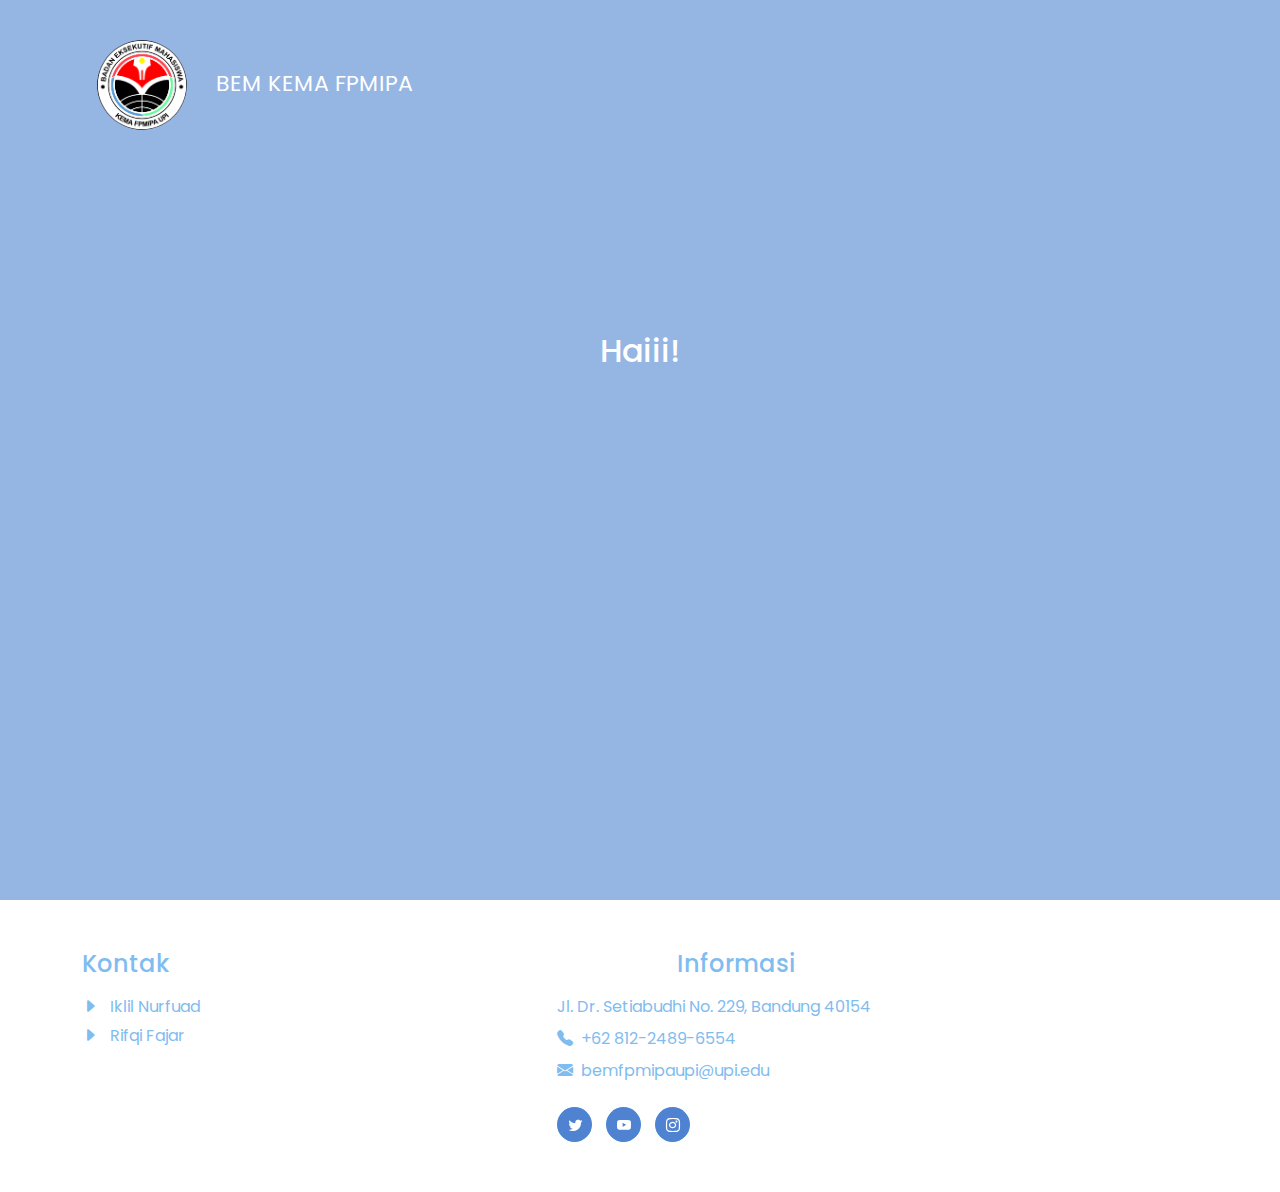
==== bidang.html @ 7178bd64 "Add files via upload" ====
<!doctype html>
<html lang="en">
    <head>
        <meta charset="utf-8">
        <meta name="viewport" content="width=device-width, initial-scale=1">

        <meta name="description" content="">
        <meta name="author" content="">

        <title>Pengumuman Kelulusan BEM Kema FPMIPA</title>

        <!-- CSS FILES -->        
        <link rel="preconnect" href="https://fonts.googleapis.com">
        <link rel="preconnect" href="https://fonts.gstatic.com" crossorigin>
        <link href="https://fonts.googleapis.com/css2?family=Poppins:ital,wght@0,400;0,500;0,700;1,400&display=swap" rel="stylesheet">
        <link href="assets/css/bootstrap.min.css" rel="stylesheet">
        <link href="assets/css/bootstrap-icons.css" rel="stylesheet">
        <link href="assets/css/style.css" rel="stylesheet">
        <link rel="icon" href="images/logo-kema.png" type="image/x-icon">

    </head>
    
    <body>

        <nav class="navbar navbar-expand-lg">
            <div class="container">
                <a class="navbar-brand" href="index.html">
                    <img src="images/logo-kema.png" class="logo img-fluid" alt="">

                    <span class="ms-2">BEM KEMA FPMIPA</span>
                </a>

                <button class="navbar-toggler" type="button" data-bs-toggle="collapse" data-bs-target="#navbarNav" aria-controls="navbarNav" aria-expanded="false" aria-label="Toggle navigation">
                    <span class="navbar-toggler-icon"></span>
                </button>
            </div>
        </nav>

        <main>

            <section class="hero-section hero-section-full-height d-flex justify-content-center align-items-center">
                <div id="status-overlay" class="section-overlay"></div>

                <div class="container">
                    <div class="row">

                        <div class="col-lg-7 col-12 text-center mx-auto">
                            <h3 class="cd-headline rotate-1 text-white mb-4 pb-2">
                                <span id="greetings">Haiii!</span>
                            </h3>
                            <img src="" class="img-fluid" style="height: 280px;" id="profile-pic">
                        </div>
                        <div class="col-lg-9 col-12 text-center mx-auto">
                            <h2 class="cd-headline rotate-1 text-white mb-4 pb-2">
                                <span id="nama-ann"></span><br>
                                <span id="nim-ann"></span> <br>
                                <span id="bidang-ann"></span>
                            </h2>

                        </div>
                    </div>
                </div>
            </section>

        </main>


        <footer class="site-footer ">
            <div class="container">
                <div class="row">

                    <div class="col-lg-5 col-12 mb-4 mb-lg-0">
                        <h5 class="site-footer-title mb-3 ">Kontak</h5>

                        <ul class="footer-menu">
                            <li class="footer-menu-item">
                                <a href="https://wa.me/6281224896554" class="footer-menu-link">
                                    <i class="bi bi-caret-right-fill footer-menu-link-icon me-2"></i>
                                    Iklil Nurfuad
                                </a>
                            </li>

                            <li class="footer-menu-item">
                                <a href="https://wa.me/6285157963379" class="footer-menu-link">
                                    <i class="bi bi-caret-right-fill footer-menu-link-icon me-2"></i>
                                    Rifqi Fajar
                                </a>
                            </li>
                        </ul>
                    </div>

                    <div class="col-lg-4 col-md-6 col-12 mb-4 mb-lg-0 mb-md-0">
                        <h5 class="site-footer-title mb-3 text-center">Informasi</h5>

                        <p class="text-white d-flex mt-3 mb-2">
                            <a href="#" class="site-footer-link">
                                Jl. Dr. Setiabudhi No. 229, Bandung 40154
                            </a>
                        </p>

                        <p class="text-white d-flex mb-2">
                            <i class="bi-telephone-fill me-2" style="color: #7fbcf0;"></i>

                            <a href="tel: 110-220-9800" class="site-footer-link">
                                +62 812-2489-6554
                            </a>
                        </p>

                        <p class="text-white d-flex">
                            <i class="bi-envelope-fill me-2 " style="color: #7fbcf0;"></i>

                            <a href="mailto:bemfpmipaupi@upi.edu" class="site-footer-link">
                                bemfpmipaupi@upi.edu
                            </a>
                        </p>

                        <ul class="social-icon mt-4">
                            <li class="social-icon-item">
                                <a href="https://x.com/Bemfpmipaupi" class="social-icon-link button button--skoll">
                                    <span></span>
                                    <span class="bi-twitter"></span>
                                </a>
                            </li>

                            <li class="social-icon-item">
                                <a href="https://www.youtube.com/@bemfpmipaupi3675" class="social-icon-link button button--skoll">
                                    <span></span>
                                    <span class="bi-youtube"></span>
                                </a>
                            </li>

                            <li class="social-icon-item">
                                <a href="https://www.instagram.com/bemfpmipa/" class="social-icon-link button button--skoll">
                                    <span></span>
                                    <span class="bi-instagram"></span>
                                </a>
                            </li>
                        </ul>
                    </div>
                </div>
            </div>
        </footer>

        <!-- JAVASCRIPT FILES -->
        <script src="assets/js/jquery.min.js"></script>
        <script src="assets/js/bootstrap.min.js"></script>
        <script src="assets/js/jquery.backstretch.min.js"></script>
        <script src="assets/js/counter.js"></script>
        <script src="assets/js/countdown.js"></script>
        <script src="assets/js/init.js"></script>
        <script src="assets/js/modernizr.js"></script>
        <script src="assets/js/animated-headline.js"></script>
        <script src="assets/js/custom.js"></script>
        <script src="assets/js/announcement.js"></script>

    </body>
</html>
---- assets/css/style.css ----
/*

Tooplate 2132 Clean Work

https://www.tooplate.com/view/2132-clean-work

*/



/*---------------------------------------
  CUSTOM PROPERTIES ( VARIABLES )             
-----------------------------------------*/
:root {
  --white-color:                  #ffffff;
  --primary-color:                #7cb8eb;
  --secondary-color:              #4f83d1;
  --section-bg-color:             #f0f8ff;
  --custom-btn-bg-color:          #4f83d1;
  --custom-btn-bg-hover-color:    #7cb8eb;
  --dark-color:                   #000000;
  --p-color:                      #717275;
  --border-color:                 #e9eaeb;
  --link-hover-color:             #4f83d1;

  --body-font-family:             'Poppins', sans-serif;

  --h1-font-size:                 52px;
  --h2-font-size:                 46px;
  --h3-font-size:                 32px;
  --h4-font-size:                 28px;
  --h5-font-size:                 24px;
  --h6-font-size:                 22px;
  --p-font-size:                  16px;
  --btn-font-size:                18px;
  --copyright-font-size:          14px;

  --border-radius-large:          100px;
  --border-radius-medium:         20px;
  --border-radius-small:          10px;

  --font-weight-normal:           400;
  --font-weight-medium:           500;
  --font-weight-bold:             700;
}

body {
  background-color: var(--white-color);
  font-family: var(--body-font-family); 
}


/*---------------------------------------
  TYPOGRAPHY               
-----------------------------------------*/

h2,
h3,
h4,
h5,
h6 {
  color: var(--dark-color);
}

h1,
h2,
h3,
h4,
h5,
h6 {
  font-weight: var(--font-weight-medium);
}

h1 {
  font-size: var(--h1-font-size);
  font-weight: var(--font-weight-bold);
}

h2 {
  font-size: var(--h2-font-size);
  font-weight: var(--font-weight-bold);
}

h3 {
  font-size: var(--h3-font-size);
}

h4 {
  font-size: var(--h4-font-size);
}

h5 {
  font-size: var(--h5-font-size);
}

h6 {
  font-size: var(--h6-font-size);
}

p {
  color: var(--p-color);
  font-size: var(--p-font-size);
  font-weight: var(--font-weight-normal);
}

ul li {
  color: var(--p-color);
  font-size: var(--p-font-size);
  font-weight: var(--font-weight-normal);
}

a, 
button {
  touch-action: manipulation;
  transition: all 0.3s;
}

a {
  display: inline-block;
  color: var(--primary-color);
  text-decoration: none;
}

a:hover {
  color: var(--link-hover-color);
}

b,
strong {
  font-weight: var(--font-weight-bold);
}

.page-404-title {
  color: var(--secondary-color);
  font-size: 10rem;
}

.search-container {
  display: flex;
  justify-content: center;
  align-items: center;
  height: 100px; /* Sesuaikan dengan tinggi yang Anda inginkan */
}

.search-container form {
  display: flex;
  align-items: center;
}

.search-container input[type=text] {
  padding: 10px;
  margin: 0;
  width: 400px; /* Sesuaikan dengan lebar yang Anda inginkan */
  border-radius: 20px;
  text-align: center;
}

.search-container button {
  padding: 10px;
  margin: 0 10px;
}
/*---------------------------------------
  SECTION               
-----------------------------------------*/
.section-padding {
  padding-top: 100px;
  padding-bottom: 100px;
}

.section-bg {
  background-color: var(--section-bg-color);
}

.section-overlay {
  background-color: var(--secondary-color);
  position: absolute;
  top: 0;
  left: 0;
  pointer-events: none;
  width: 100%;
  height: 100%;
  opacity: 0.6;
}
.accepted-overlay {
  background-color: #508D4E;
  position: absolute;
  top: 0;
  left: 0;
  pointer-events: none;
  width: 100%;
  height: 100%;
  opacity: 0.6;
}

.rejected-overlay {
  background-color: #ec858e;
  position: absolute;
  top: 0;
  left: 0;
  pointer-events: none;
  width: 100%;
  height: 100%;
  opacity: 0.6;
}

.testimonial-section .section-overlay {
  opacity: 0.85;
}

.section-overlay + .container {
  position: relative;
}


/*---------------------------------------
  ANIMATED HEADLINE               
-----------------------------------------*/
.cd-words-wrapper {
  display: inline-block;
  position: relative;
  text-align: left;
}

.cd-words-wrapper b {
  color: #B2FBA5;
  display: inline-block;
  position: absolute;
  white-space: nowrap;
  left: 0;
  top: 0;
}

.diterima {
  color: #06D001;
}
.ditolak {
  color: #FF0000;
}

.cd-words-wrapper b.is-visible {
  position: relative;
}

.no-js .cd-words-wrapper b {
  opacity: 0;
}

.no-js .cd-words-wrapper b.is-visible {
  opacity: 1;
}

.cd-headline.rotate-1 .cd-words-wrapper {
  -webkit-perspective: 300px;
  -moz-perspective: 300px;
  perspective: 300px;
}

.cd-headline.rotate-1 b {
  opacity: 0;
  -webkit-transform-origin: 50% 100%;
  -moz-transform-origin: 50% 100%;
  -ms-transform-origin: 50% 100%;
  -o-transform-origin: 50% 100%;
  transform-origin: 50% 100%;
  -webkit-transform: rotateX(180deg);
  -moz-transform: rotateX(180deg);
  -ms-transform: rotateX(180deg);
  -o-transform: rotateX(180deg);
  transform: rotateX(180deg);
}

.cd-headline.rotate-1 b.is-visible {
  opacity: 1;
  -webkit-transform: rotateX(0deg);
  -moz-transform: rotateX(0deg);
  -ms-transform: rotateX(0deg);
  -o-transform: rotateX(0deg);
  transform: rotateX(0deg);
  -webkit-animation: cd-rotate-1-in 1.2s;
  -moz-animation: cd-rotate-1-in 1.2s;
  animation: cd-rotate-1-in 1.2s;
}

.cd-headline.rotate-1 b.is-hidden {
  -webkit-transform: rotateX(180deg);
  -moz-transform: rotateX(180deg);
  -ms-transform: rotateX(180deg);
  -o-transform: rotateX(180deg);
  transform: rotateX(180deg);
  -webkit-animation: cd-rotate-1-out 1.2s;
  -moz-animation: cd-rotate-1-out 1.2s;
  animation: cd-rotate-1-out 1.2s;
}

@-webkit-keyframes cd-rotate-1-in {
  0% {
    -webkit-transform: rotateX(180deg);
    opacity: 0;
  }
  35% {
    -webkit-transform: rotateX(120deg);
    opacity: 0;
  }
  65% {
    opacity: 0;
  }
  100% {
    -webkit-transform: rotateX(360deg);
    opacity: 1;
  }
}

@-moz-keyframes cd-rotate-1-in {
  0% {
    -moz-transform: rotateX(180deg);
    opacity: 0;
  }
  35% {
    -moz-transform: rotateX(120deg);
    opacity: 0;
  }
  65% {
    opacity: 0;
  }
  100% {
    -moz-transform: rotateX(360deg);
    opacity: 1;
  }
}

@keyframes cd-rotate-1-in {
  0% {
    -webkit-transform: rotateX(180deg);
    -moz-transform: rotateX(180deg);
    -ms-transform: rotateX(180deg);
    -o-transform: rotateX(180deg);
    transform: rotateX(180deg);
    opacity: 0;
  }
  35% {
    -webkit-transform: rotateX(120deg);
    -moz-transform: rotateX(120deg);
    -ms-transform: rotateX(120deg);
    -o-transform: rotateX(120deg);
    transform: rotateX(120deg);
    opacity: 0;
  }
  65% {
    opacity: 0;
  }
  100% {
    -webkit-transform: rotateX(360deg);
    -moz-transform: rotateX(360deg);
    -ms-transform: rotateX(360deg);
    -o-transform: rotateX(360deg);
    transform: rotateX(360deg);
    opacity: 1;
  }
}

@-webkit-keyframes cd-rotate-1-out {
  0% {
    -webkit-transform: rotateX(0deg);
    opacity: 1;
  }
  35% {
    -webkit-transform: rotateX(-40deg);
    opacity: 1;
  }
  65% {
    opacity: 0;
  }
  100% {
    -webkit-transform: rotateX(180deg);
    opacity: 0;
  }
}

@-moz-keyframes cd-rotate-1-out {
  0% {
    -moz-transform: rotateX(0deg);
    opacity: 1;
  }
  35% {
    -moz-transform: rotateX(-40deg);
    opacity: 1;
  }
  65% {
    opacity: 0;
  }
  100% {
    -moz-transform: rotateX(180deg);
    opacity: 0;
  }
}

@keyframes cd-rotate-1-out {
  0% {
    -webkit-transform: rotateX(0deg);
    -moz-transform: rotateX(0deg);
    -ms-transform: rotateX(0deg);
    -o-transform: rotateX(0deg);
    transform: rotateX(0deg);
    opacity: 1;
  }
  35% {
    -webkit-transform: rotateX(-40deg);
    -moz-transform: rotateX(-40deg);
    -ms-transform: rotateX(-40deg);
    -o-transform: rotateX(-40deg);
    transform: rotateX(-40deg);
    opacity: 1;
  }
  65% {
    opacity: 0;
  }
  100% {
    -webkit-transform: rotateX(180deg);
    -moz-transform: rotateX(180deg);
    -ms-transform: rotateX(180deg);
    -o-transform: rotateX(180deg);
    transform: rotateX(180deg);
    opacity: 0;
  }
}


/*---------------------------------------
  CUSTOM LINK               
-----------------------------------------*/
.link {
  cursor: pointer;
  position: relative;
  white-space: nowrap;
}

.link::before,
.link::after {
  position: absolute;
  width: 100%;
  height: 1px;
  background: currentColor;
  top: 100%;
  left: 0;
  pointer-events: none;
}

.link::before {
  content: '';
}

.link--herse::before {
  display: none;
}

.link__graphic {
  position: absolute;
  top: 0;
  left: 0;
  pointer-events: none;
  fill: none;
  stroke: var(--dark-color);
  stroke-width: 1px;
}

.link__graphic--stroke path {
  stroke-dasharray: 1;
  stroke-dashoffset: 1;
}

.link:hover .link__graphic--stroke path {
  stroke-dashoffset: 0;
}

.link__graphic--arc {
  top: 73%;
  left: -23%;
}

.link__graphic--arc path {
  transition: stroke-dashoffset 0.4s cubic-bezier(0.7, 0, 0.3, 1);
}

.link:hover .link__graphic--arc path {
  transition-timing-function: cubic-bezier(0.8, 1, 0.7, 1);
  transition-duration: 0.3s;
}

.button {
  display: inline-block;
  position: relative;
}

.button::before,
.button::after {
  position: absolute;
  top: 0;
  left: 0;
  width: 100%;
  height: 100%;
}

.button--atlas > span {
  display: inline-block;
}

.button--atlas:hover > span {
  opacity: 0;
}

.marquee {
  position: absolute;
  top: 0;
  left: 0;
  width: 100%;
  overflow: hidden;
  pointer-events: none;
}

.marquee__inner {
  width: fit-content;
  display: flex;
  position: relative;
  --offset: 1rem;
  --move-initial: calc(-25% + var(--offset));
  --move-final: calc(-50% + var(--offset));
  transform: translate3d(var(--move-initial), 0, 0);
  animation: marquee 1s linear infinite;
  animation-play-state: paused;
  opacity: 0;
}

.button--atlas:hover .marquee__inner {
  animation-play-state: running;
  opacity: 1;
  transition-duration: 0.4s;
}

.marquee span {
  text-align: center;
  white-space: nowrap;
  font-style: italic;
  padding: 15px;
}

@keyframes marquee {
  0% {
    transform: translate3d(var(--move-initial), 0, 0);
  }

  100% {
    transform: translate3d(var(--move-final), 0, 0);
  }
}

.button--pan {
  overflow: hidden;
}

.button--pan span {
  position: relative;
}

.button--pan::before {
  content: '';
  transition: transform 0.3s cubic-bezier(0.7, 0, 0.2, 1);
}

.button--pan:hover::before {
  background: transparent;
  transform: translate3d(0,-100%,0);
}


/*---------------------------------------
  CUSTOM BLOCK               
-----------------------------------------*/
.custom-block-wrap {
  position: relative;
}

.custom-block-wrap .custom-block {
  position: absolute;
  bottom: 0;
  right: 0;
}

.custom-block {
  background-color: var(--primary-color);
  border-radius: var(--border-radius-small);
  padding: 35px;
}

.custom-block .custom-icon,
.custom-block a {
  color: var(--white-color);
}


/*---------------------------------------
  CUSTOM ICON COLOR               
-----------------------------------------*/
.custom-icon {
  color: var(--secondary-color);
}

.bi-star-fill {
  color: var(--custom-btn-bg-color);
}


/*---------------------------------------
  AVATAR IMAGE - TESTIMONIAL               
-----------------------------------------*/
.avatar-image {
  border-radius: var(--border-radius-large);
  width: 60px;
  height: 60px;
  object-fit: cover;
}


/*---------------------------------------
  CUSTOM BUTTON               
-----------------------------------------*/
.custom-btn {
  background: var(--custom-btn-bg-color);
  border: 2px solid transparent;
  border-radius: var(--border-radius-large);
  color: var(--white-color);
  font-size: var(--btn-font-size);
  font-weight: var(--font-weight-normal);
  line-height: normal;
  transition: all 0.3s;
  padding: 15px 25px;
}

.navbar-expand-lg .navbar-nav .nav-link.custom-btn {
  margin-top: 8px;
  margin-right: 0;
  padding: 12px 25px;
}

.custom-btn:hover {
  background: var(--custom-btn-bg-hover-color);
  color: var(--white-color);
}

.custom-border-btn {
  background: transparent;
  border: 2px solid var(--custom-btn-bg-color);
  color: var(--custom-btn-bg-color);
}

.navbar-expand-lg .navbar-nav .nav-link.custom-btn:hover,
.custom-border-btn:hover {
  background: var(--custom-btn-bg-hover-color);
  border-color: transparent;
  color: var(--white-color);
}

.custom-btn-bg-white {
  border-color: var(--white-color);
  color: var(--white-color);
}


/*---------------------------------------
  NAVIGATION              
-----------------------------------------*/
.navbar {
  background: transparent;
  position: absolute;
  right: 0;
  left: 0;
  z-index: 9;
  padding-top: 20px;
  padding-bottom: 20px;
}

.navbar-brand,
.navbar-brand:hover {
  color: var(--white-color);
  font-size: var(--h6-font-size);
  font-weight: var(--font-weight-light);
}

.logo {
  border-radius: var(--border-radius-large);
  width: 120px;
  height: 120px;
  padding: 15px;
}

.navbar-expand-lg .navbar-nav .nav-link {
  margin: 20px;
  padding: 0;
}

.navbar-nav .nav-link {
  display: inline-block;
  color: var(--white-color);
  font-size: var(--p-font-size);
  font-weight: var(--font-weight-medium);
  position: relative;
  padding-top: 15px;
  padding-bottom: 15px;
}

.navbar-nav .nav-link.active, 
.navbar-nav .nav-link:hover {
  background: transparent;
  color: var(--primary-color);
}

.dropdown-menu {
  background: var(--white-color);
  box-shadow: 0 1rem 3rem rgba(0,0,0,.175);
  border: 0;
  display: inherit;
  opacity: 0;
  min-width: 9rem;
  margin-top: 20px;
  padding: 13px 0 10px 0;
  transition: all 0.3s;
  pointer-events: none;
}

.dropdown-menu::before {
  content: "";
  width: 0;
  height: 0;
  border-left: 20px solid transparent;
  border-right: 20px solid transparent;
  border-bottom: 15px solid var(--white-color);
  position: absolute;
  top: -10px;
  left: 10px;
}

.dropdown-item {
  display: inline-block;
  color: var(--p-bg-color);
  font-size: var(--menu-font-size);
  font-weight: var(--font-weight-medium);
  position: relative;
  padding-top: 0;
  padding-bottom: 7px;
}

.dropdown-item.active, 
.dropdown-item:active,
.dropdown-item:focus, 
.dropdown-item:hover {
  background: transparent;
  color: var(--primary-color);
}

.dropdown-toggle::after {
  content: "\f282";
  display: inline-block;
  font-family: bootstrap-icons !important;
  font-size: var(--copyright-font-size);
  font-style: normal;
  font-weight: normal !important;
  font-variant: normal;
  text-transform: none;
  line-height: 1;
  vertical-align: -.125em;
  -webkit-font-smoothing: antialiased;
  -moz-osx-font-smoothing: grayscale;
  position: relative;
  left: 2px;
  border: 0;
}

@media screen and (min-width: 992px) {
  .dropdown:hover .dropdown-menu {
    opacity: 1;
    margin-top: 0;
    pointer-events: auto;
  }
}

.navbar-toggler {
  border: 0;
  padding: 0;
  cursor: pointer;
  margin: 0;
  width: 30px;
  height: 35px;
  outline: none;
}

.navbar-toggler:focus {
  outline: none;
  box-shadow: none;
}

.navbar-toggler[aria-expanded="true"] .navbar-toggler-icon {
  background: transparent;
}

.navbar-toggler[aria-expanded="true"] .navbar-toggler-icon:before,
.navbar-toggler[aria-expanded="true"] .navbar-toggler-icon:after {
  transition: top 300ms 50ms ease, -webkit-transform 300ms 350ms ease;
  transition: top 300ms 50ms ease, transform 300ms 350ms ease;
  transition: top 300ms 50ms ease, transform 300ms 350ms ease, -webkit-transform 300ms 350ms ease;
  top: 0;
}

.navbar-toggler[aria-expanded="true"] .navbar-toggler-icon:before {
  transform: rotate(45deg);
}

.navbar-toggler[aria-expanded="true"] .navbar-toggler-icon:after {
  transform: rotate(-45deg);
}

.navbar-toggler .navbar-toggler-icon {
  background: var(--dark-color);
  transition: background 10ms 300ms ease;
  display: block;
  width: 30px;
  height: 2px;
  position: relative;
}

.navbar-toggler .navbar-toggler-icon:before,
.navbar-toggler .navbar-toggler-icon:after {
  transition: top 300ms 350ms ease, -webkit-transform 300ms 50ms ease;
  transition: top 300ms 350ms ease, transform 300ms 50ms ease;
  transition: top 300ms 350ms ease, transform 300ms 50ms ease, -webkit-transform 300ms 50ms ease;
  position: absolute;
  right: 0;
  left: 0;
  background: var(--dark-color);
  width: 30px;
  height: 2px;
  content: '';
}

.navbar-toggler .navbar-toggler-icon::before {
  top: -8px;
}

.navbar-toggler .navbar-toggler-icon::after {
  top: 8px;
}


/*---------------------------------------
  SITE HEADER              
-----------------------------------------*/
.site-header {
  background: var(--primary-color);
  position: relative;
  z-index: 22;
  padding-top: 15px;
  padding-bottom: 15px;
}

.site-header p,
.site-header p a,
.site-header .social-icon-link {
  color: var(--white-color);
  font-size: var(--copyright-font-size);
}

.site-header .social-icon {
  text-align: right;
}

.site-header .social-icon-link {
  background: transparent;
  width: inherit;
  height: inherit;
  line-height: inherit;
  margin-right: 15px;
}

.site-header-icon {
  display: inline-block;
}


/*---------------------------------------
  HERO        
-----------------------------------------*/
.hero-section {
  position: relative;
  overflow: hidden;
  padding-top: 100px;
  padding-bottom: 100px;
  min-height: 100vh;
}

.hero-section .container {
  position: relative;
  z-index: 2;
}

.hero-section svg {
  position: absolute;
  bottom: -50px;
  right: 0;
  left: 0;
  pointer-events: none;
}

@media screen and (min-width: 991px) {
  .hero-section-full-height {
    height: 85vh;
  }
}


/*---------------------------------------
  INTRO        
-----------------------------------------*/
.intro-section {
  padding-top: 50px;
}


/*---------------------------------------
  BANNER        
-----------------------------------------*/
.banner-section {
  background-image: url('../images/high-angle-woman-cleaning-floors.jpg');
  background-repeat: no-repeat;
  background-position: center;
  background-size: cover;
  position: relative;
  overflow: hidden;
  min-height: 340px;
  padding-top: 100px;
  padding-bottom: 50px;
}

.banner-section .breadcrumb {
  margin-bottom: 0;
}

.breadcrumb-item+.breadcrumb-item::before,
.breadcrumb-item.active {
  color: var(--white-color);
}


/*---------------------------------------
  COUNTDOWN              
-----------------------------------------*/
.countdown-section {
  position: relative;
}

.countdown-section-title {
  position: absolute;
  top: 0;
  right: 0;
  bottom: 0;
}

.countdown {
  text-align: center;
  padding-left: 0;
}

.countdown-item {
  list-style: none;
  flex: 0 0 13%;
  margin: 15px;
}

.countdown-text {
  background: var(--section-bg-color);
  border-radius: 6px;
  color: var(--secondary-color);
  font-size: var(--p-font-size);
  position: relative;
  padding: 4px 8px;
}

.countdown-text::before {
  content: "";
  display: block;
  margin: auto;
  width: 0;
  height: 0;
  border-bottom: 5px solid var(--section-bg-color);
  border-right: 5px solid transparent;
  border-left: 5px solid transparent;
  position: absolute;
  top: -5px;
  right: 0;
  left: 0;
}


/*---------------------------------------
  FEATURED              
-----------------------------------------*/
.featured-image {
  border-radius: var(--border-radius-medium);
}

.featured-block {
  padding: 20px;
}


/*---------------------------------------
  ABOUT              
-----------------------------------------*/
.about-image,
.gallery-image {
  border-radius: var(--border-radius-medium);
}

.team-info {
  background: var(--white-color);
  border-radius: var(--border-radius-medium);
  position: relative;
  padding: 30px;
}

.team-info p {
  margin-bottom: 0;
}

.team-info::before {
  content: "";
  display: block;
  margin: auto;
  width: 0;
  height: 0;
  border-right: 20px solid var(--white-color);
  border-top: 20px solid transparent;
  border-bottom: 20px solid transparent;
  position: absolute;
  left: -20px;
  top: 0;
  bottom: 0;
}

.gallery-image {
  transition: all 0.3s;
}

.gallery-image:hover {
  transform: scale(1.02);
}


/*---------------------------------------
  SERVICES              
-----------------------------------------*/
.services-thumb {
  background-color: var(--white-color);
  border-radius: var(--border-radius-small);
  position: relative;
  overflow: hidden;
  margin-bottom: 24px;
  padding: 30px;
}

.services-thumb.section-bg {
  background: var(--section-bg-color);
}

.services-detail-section .services-image {
  aspect-ratio: 0;
}

.services-image-wrap {
  border-radius: var(--border-radius-small);
  position: relative;
  overflow: hidden;
}

.services-image-wrap:hover .services-image-hover {
  opacity: 1;
}

.services-title-link {
  display: block;
}

.services-image,
.team-image {
  border-radius: var(--border-radius-small);
  display: block;
  aspect-ratio: 1;
  object-fit: cover;
  transition: all 0.5s;
}

.services-image-hover {
  position: absolute;
  top: 0;
  right: 0;
  bottom: 0;
  left: 0;
  opacity: 0;
}

.services-icon-wrap {
  background: var(--secondary-color);
  color: var(--white-color);
  font-size: var(--h3-font-size);
  position: absolute;
  bottom: 0;
  right: 0;
  left: 0;
  transition: opacity 0.5s;
  padding: 8px 12px;
}

.services-icon-wrap .button--skoll {
  width: 100%;
  height: 100%;
}


/*---------------------------------------
  TESTIMONIAL              
-----------------------------------------*/
.testimonial-section {
  background-image: url('../images/coffe-shop-with-wooden-walls-unfocused.jpg');
  background-repeat: no-repeat;
  background-position: center;
  background-size: cover;
  position: relative;
}

.testimonial-section .featured-block {
  background-color: var(--primary-color);
  border-radius: var(--border-radius-medium);
  margin-bottom: 24px;
  padding: 30px;
}

.testimonial-section .featured-block h4,
.testimonial-section .featured-block p {
  color: var(--white-color);
}



/*---------------------------------------
  PARTNERS              
-----------------------------------------*/
.partners-section {
  text-align: center;
  padding-top: 25px;
  padding-bottom: 50px;
}

.partners-section-title {
  border-radius: var(--border-radius-large);
  display: inline-block;
  position: relative;
  bottom: 50px;
  margin-bottom: -50px;
  padding: 10px 20px;
}

.partners-image {
  display: block;
  width: 150px;
  margin: auto;
  transition: all 0.3s;
}

.partners-image:hover {
  transform: scale(1.05);
}


/*---------------------------------------
  COUNTER NUMBERS              
-----------------------------------------*/
.counter-thumb {
  margin: 20px;
  margin-top: 0;
}

.counter-number {
  color: var(--secondary-color);
  display: block;
}

.counter-number,
.counter-number-text {
  color: var(--secondary-color);
  font-size: var(--h1-font-size);
  font-weight: var(--font-weight-bold);
  line-height: normal;
}


/*---------------------------------------
  CONTACT               
-----------------------------------------*/
.contact-section {
  background: var(--white-color);
}

.contact-form {
  background: var(--section-bg-color);
  border-radius: var(--border-radius-small);
  padding: 40px;
}

.contact-info {
  background: var(--white-color);
  border-radius: var(--border-radius-medium);
  display: inline-block;
  margin-top: 20px;
  padding: 40px;
}

.team-info a,
.contact-info h5,
.contact-info h5 a {
  color: var(--p-color);
}

.team-info a:hover,
.contact-info h5 a:hover {
  color: var(--link-hover-color);
}


/*---------------------------------------
  CUSTOM FORM               
-----------------------------------------*/
.custom-form .form-control,
.input-group-file {
  color: var(--p-color);
  margin-bottom: 24px;
  padding-top: 13px;
  padding-bottom: 13px;
  outline: none;
}

.custom-form .form-control:hover,
.custom-form .form-control:focus {
  border-color: var(--secondary-color);
}

.custom-form label {
  margin-bottom: 10px;
}

.custom-form .form-check-group {
  margin-bottom: 20px;
}

.donate-form .form-check-group-donation-frequency {
  padding-right: 0;
}

.form-check-group-donation-frequency + .form-check-group-donation-frequency {
  padding-right: 12px;
  padding-left: 0;
}

.form-check-group-donation-frequency .form-check-label {
  font-weight: var(--font-weight-medium);
}

#DonationFrequencyOne {
  border-top-right-radius: 0;
  border-bottom-right-radius: 0;
}

#DonationFrequencyMonthly {
  border-top-left-radius: 0;
  border-bottom-left-radius: 0;
}

.custom-form .form-check-radio {
  position: relative;
  height: 100%;
  padding-left: 0;
}

.custom-form .input-group-text {
  background: var(--secondary-color);
  border: 0;
  color: var(--white-color);
}

.custom-form .form-check-radio .form-check-label {
  position: absolute;
  top: 50%;
  left: 50%;
  transform: translate(-50%, -50%);
  text-align: center;
}

.form-check-radio .form-check-input[type=radio] {
  background-color: var(--section-bg-color);
  border-radius: .25rem;
  border: 0;
  box-shadow: none;
  outline: none;
  width: 100%;
  margin-top: 0;
  margin-left: 0;
  padding: 25px 50px;
  transition: all 0.3s;
}

.form-check-radio .form-check-input:checked[type=radio] {
  background-image: none;
}

.form-check-radio .form-check-input:checked[type=radio] + .form-check-label,
.form-check-radio .form-check-input:hover + .form-check-label,
.form-check-radio .form-check-input:checked + .form-check-label {
  color: var(--white-color);
}

.form-check-radio .form-check-input:hover,
.form-check-radio .form-check-input:checked {
  background-color: var(--secondary-color);
  border-color: var(--white-color);
}

.input-group-file {
  border-radius: .25rem;
  padding: 13px .75rem;
}

.input-group-file input[type=file] {
  width: 0.1px;
  height: 0.1px;
  opacity: 0;
  overflow: hidden;
  position: absolute;
  z-index: -1;
  padding: 0;
}

.input-group-file .input-group-text {
  background: transparent;
  color: inherit;
  margin-bottom: 0;
  padding: 0;
}

.custom-form button[type="submit"] {
  background: var(--custom-btn-bg-color);
  border: none;
  border-radius: var(--border-radius-large);
  color: var(--white-color);
  font-size: var(--p-font-size);
  font-weight: var(--font-weight-medium);
  transition: all 0.3s;
  margin-bottom: 0;
}

.custom-form button[type="submit"]:hover,
.custom-form button[type="submit"]:focus {
  background: var(--custom-btn-bg-hover-color);
  border-color: transparent;
}

.consulting-form {
  background: var(--white-color);
  border-radius: var(--border-radius-medium);
  position: relative;
  overflow: hidden;
  padding: 45px;
}

.consulting-form-header .form-icon {
  font-size: var(--h2-font-size);
  color: var(--white-color);
}


/*---------------------------------------
  SITE FOOTER              
-----------------------------------------*/
.site-footer {
  background-color: #ffffff;
  padding-top: 50px;
  padding-bottom: 50px;
}

.site-footer-bottom {
  border-top: 1px solid #7fbcf0;
  position: relative;
  z-index: 2;
  margin-top: 50px;
  padding-top: 25px;
  padding-bottom: 25px;
}

.site-footer .logo {
  background-color: var(--white-color);
  border-radius: var(--border-radius-large);
  width: 80px;
  height: 80px;
  object-fit: cover;
  padding: 15px;
}

.site-footer-title,
.site-footer-link {
  color: #7fbcf0;
}

.copyright-text {
  color: #7fbcf0;
  font-size: var(--copyright-font-size);
  margin-right: 30px;
}

.site-footer .custom-btn {
  font-size: var(--copyright-font-size);
}

.site-footer .custom-btn:hover {
  background: var(--primary-color);
}

.site-footer-bottom a {
	color: var(--white-color);
}

.site-footer-bottom a:hover {
	color: var(--link-hover-color);
}


/*---------------------------------------
  FOOTER MENU               
-----------------------------------------*/
.footer-menu {
  column-count: 1;
  margin: 0;
  padding: 0;
}

.footer-menu-item {
  list-style: none;
  display: block;
}

.footer-menu-link {
  font-size: var(--p-font-size);
  color: #7fbcf0;
  display: inline-block;
  vertical-align: middle;
  margin-right: 20px;
  margin-bottom: 5px;
}


/*---------------------------------------
  SOCIAL ICON               
-----------------------------------------*/
.social-icon {
  margin: 0;
  padding: 0;
}

.social-icon-item {
  list-style: none;
  display: inline-block;
  vertical-align: top;
}

.social-icon-link {
  background: #7fbcf0;
  border-radius: var(--border-radius-large);
  color: var(--white-color);
  font-size: var(--copyright-font-size);
  display: block;
  margin-right: 10px;
  text-align: center;
  width: 35px;
  height: 35px;
  line-height: 36px;
}

.social-icon-link:hover {
  background: #7fbcf0;
  color: var(--white-color);
}

.button--skoll {
  overflow: hidden;
  border-radius: 50%;
  color: var(--white-color);
  width: 35px;
  height: 35px;
}

.button--skoll span {
  display: block;
  position: relative;
}

.button--skoll > span {
  overflow: hidden;
}

.button--skoll:hover > span > span {
  animation: MoveUpInitial 0.2s forwards, MoveUpEnd 0.2s forwards 0.2s;
}

.button--skoll::before {
  content: '';
  background: var(--custom-btn-bg-color);
  width: 100%;
  height: 0;
  padding-bottom: 100%;
  border-radius: 50%;
  transform: translate3d(0,0,0);
  transition: transform 0.3s;
  transition-timing-function: cubic-bezier(0.7, 0, 0.2, 1);
}

.button--skoll:hover::before {
  transform: translate3d(0,100%,0);
}


/*---------------------------------------
  RESPONSIVE STYLES               
-----------------------------------------*/
@media screen and (min-width: 1600px) {
  .intro-section {
    padding-top: 0;
  }
}

@media screen and (max-width: 991px) {
  h1 {
    font-size: 42px;
  }

  h2 {
    font-size: 36px;
  }

  h3 {
    font-size: 32px;
  }

  h4 {
    font-size: 28px;
  }

  h5 {
    font-size: 20px;
  }

  h6 {
    font-size: 18px;
  }

  .section-padding {
    padding-top: 50px;
    padding-bottom: 50px;
  }

  .team-section {
    padding-bottom: 80px;
  }

  .navbar {
    background-color: var(--white-color);
    padding-top: 5px;
    padding-bottom: 5px;
  }

  .navbar-brand,
  .navbar-brand:hover {
    color: var(--primary-color);
  }

  .navbar-nav .nav-link {
    color: var(--p-color);
  }

  .navbar-expand-lg .navbar-nav {
    padding-bottom: 30px;
  }

  .navbar-expand-lg .navbar-nav .nav-link {
    margin: 8px 20px;
  }

  .navbar-expand-lg .navbar-nav .nav-link.custom-btn {
    background-color: var(--custom-btn-bg-color);
    color: var(--white-color);
    margin-left: 0;
  }

  .navbar-nav .dropdown-menu {
    position: relative;
    left: 20px;
    opacity: 1;
    pointer-events: auto;
    max-width: 100px;
    margin-top: 10px;
    margin-bottom: 15px;
  }

  .custom-block-wrap .custom-block {
    right: 12px;
  }

  .red-background-div {
        background-color: red;
        width: 200px;
        height: 100px;
        margin: 20px auto;
        text-align: center;
        color: white;
        padding: 10px;
    }

  .site-footer {
    padding-top: 50px;
  }

  .copyright-text-wrap {
    justify-content: center;
  }

  .site-footer-bottom {
    text-align: center;
    margin-top: 50px;
  }

  .site-footer-bottom .footer-menu {
    margin-top: 10px;
    margin-bottom: 10px;
  }
}

@media screen and (max-width: 767px) {

  .custom-btn {
    font-size: 14px;
    padding: 10px 20px;
  }

  .hero-section svg {
    bottom: 0;
  }

  .team-info::before {
    border-top: 0;
    border-bottom: 20px solid var(--white-color);
    border-left: 20px solid transparent;
    border-right: 20px solid transparent;
    top: -20px;
    bottom: auto;
    right: 0;
    left: 0;
  }
}

@media screen and (max-width: 480px) {
  h1 {
    font-size: 40px;
  }

  h2 {
    font-size: 28px;
  }

  h3 {
    font-size: 26px;
  }

  h4 {
    font-size: 22px;
  }

  h5 {
    font-size: 20px;
  }
}
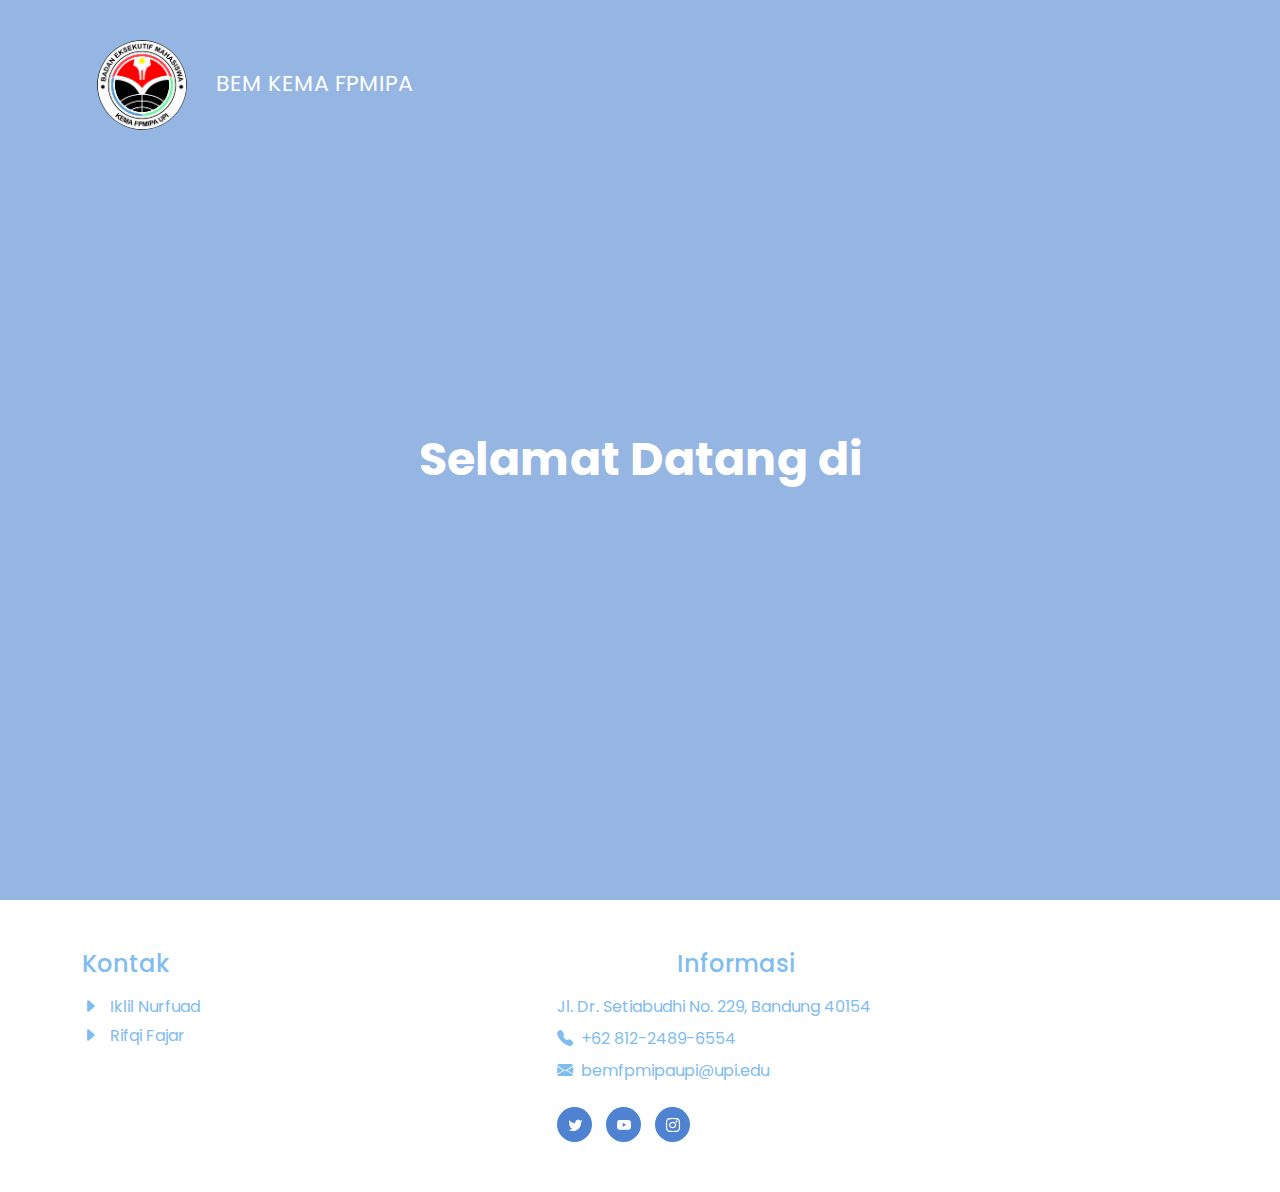
==== commit fba2590b: "Add files via upload" ====
--- a/bidang.html
+++ b/bidang.html
@@ -45,15 +45,15 @@
                     <div class="row">
 
                         <div class="col-lg-7 col-12 text-center mx-auto">
-                            <h3 class="cd-headline rotate-1 text-white mb-4 pb-2">
-                                <span id="greetings">Haiii!</span>
-                            </h3>
+                            <h4 class="cd-headline rotate-1 text-white mb-1 pb-2">
+                                <span id="greetings"></span>
+                                <span id="nim-ann"></span> 
+                            </h4>
                             <img src="" class="img-fluid" style="height: 280px;" id="profile-pic">
                         </div>
                         <div class="col-lg-9 col-12 text-center mx-auto">
-                            <h2 class="cd-headline rotate-1 text-white mb-4 pb-2">
-                                <span id="nama-ann"></span><br>
-                                <span id="nim-ann"></span> <br>
+                            <h2 class="cd-headline rotate-1 text-white mb-4 pb-2 mt-3">
+                                <span id="">Selamat Datang di</span> <br>
                                 <span id="bidang-ann"></span>
                             </h2>
 
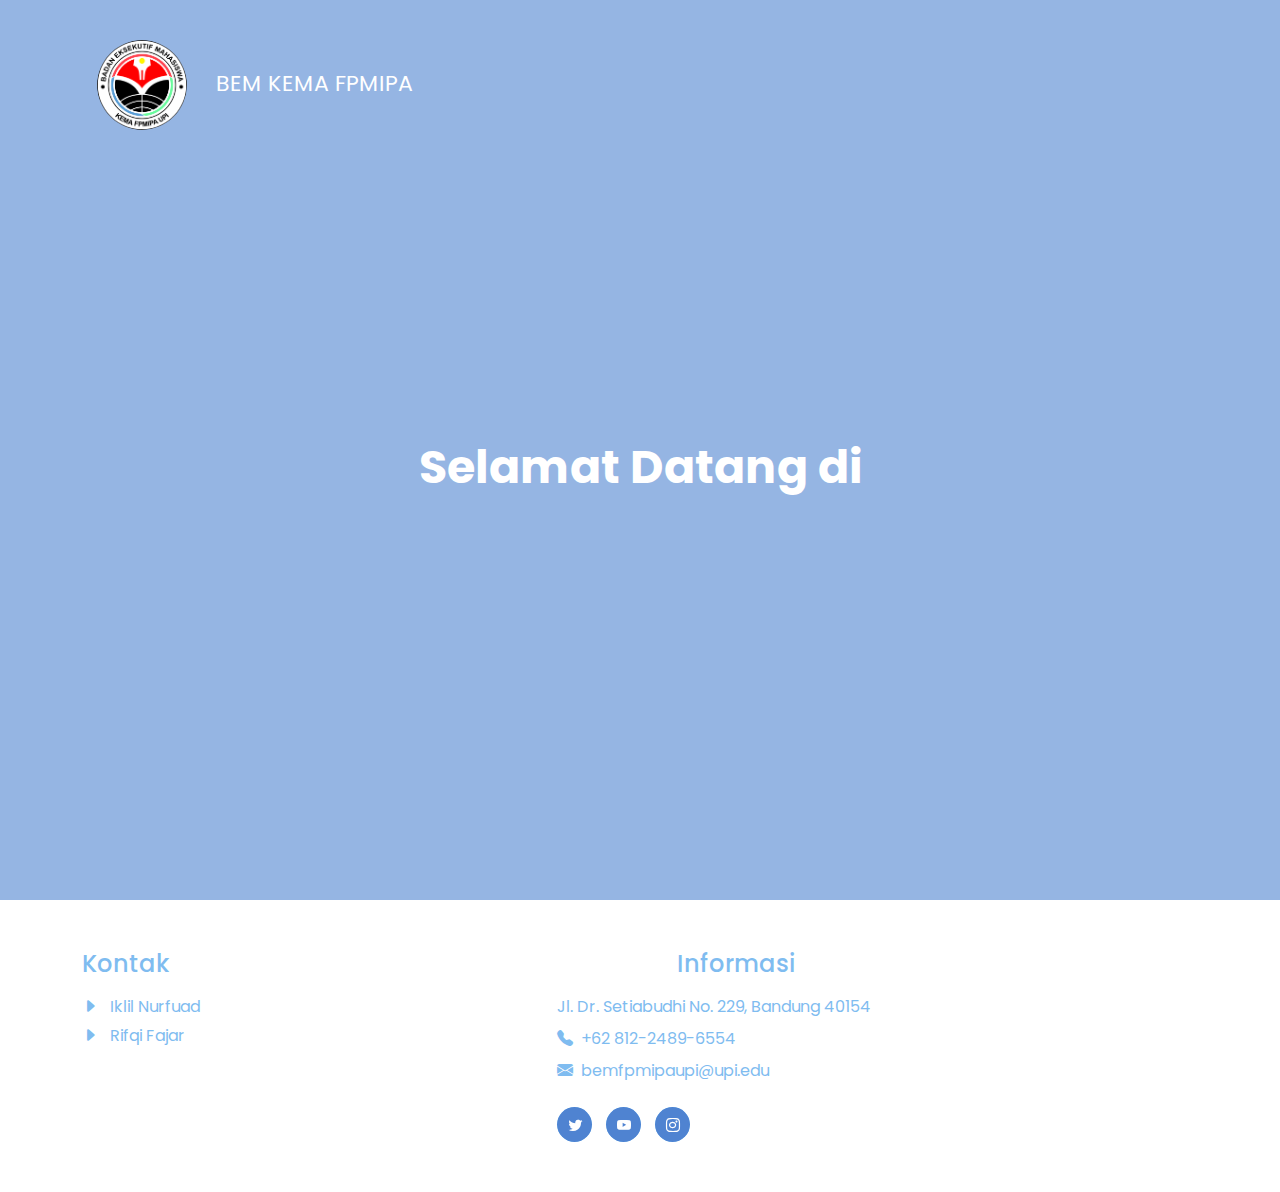
==== commit 41087b92: "update html" ====
--- a/bidang.html
+++ b/bidang.html
@@ -29,10 +29,6 @@
 
                     <span class="ms-2">BEM KEMA FPMIPA</span>
                 </a>
-
-                <button class="navbar-toggler" type="button" data-bs-toggle="collapse" data-bs-target="#navbarNav" aria-controls="navbarNav" aria-expanded="false" aria-label="Toggle navigation">
-                    <span class="navbar-toggler-icon"></span>
-                </button>
             </div>
         </nav>
 
@@ -44,7 +40,7 @@
                 <div class="container">
                     <div class="row">
 
-                        <div class="col-lg-7 col-12 text-center mx-auto">
+                        <div class="col-lg-7 col-12 text-center mx-auto mt-3">
                             <h4 class="cd-headline rotate-1 text-white mb-1 pb-2">
                                 <span id="greetings"></span>
                                 <span id="nim-ann"></span> 
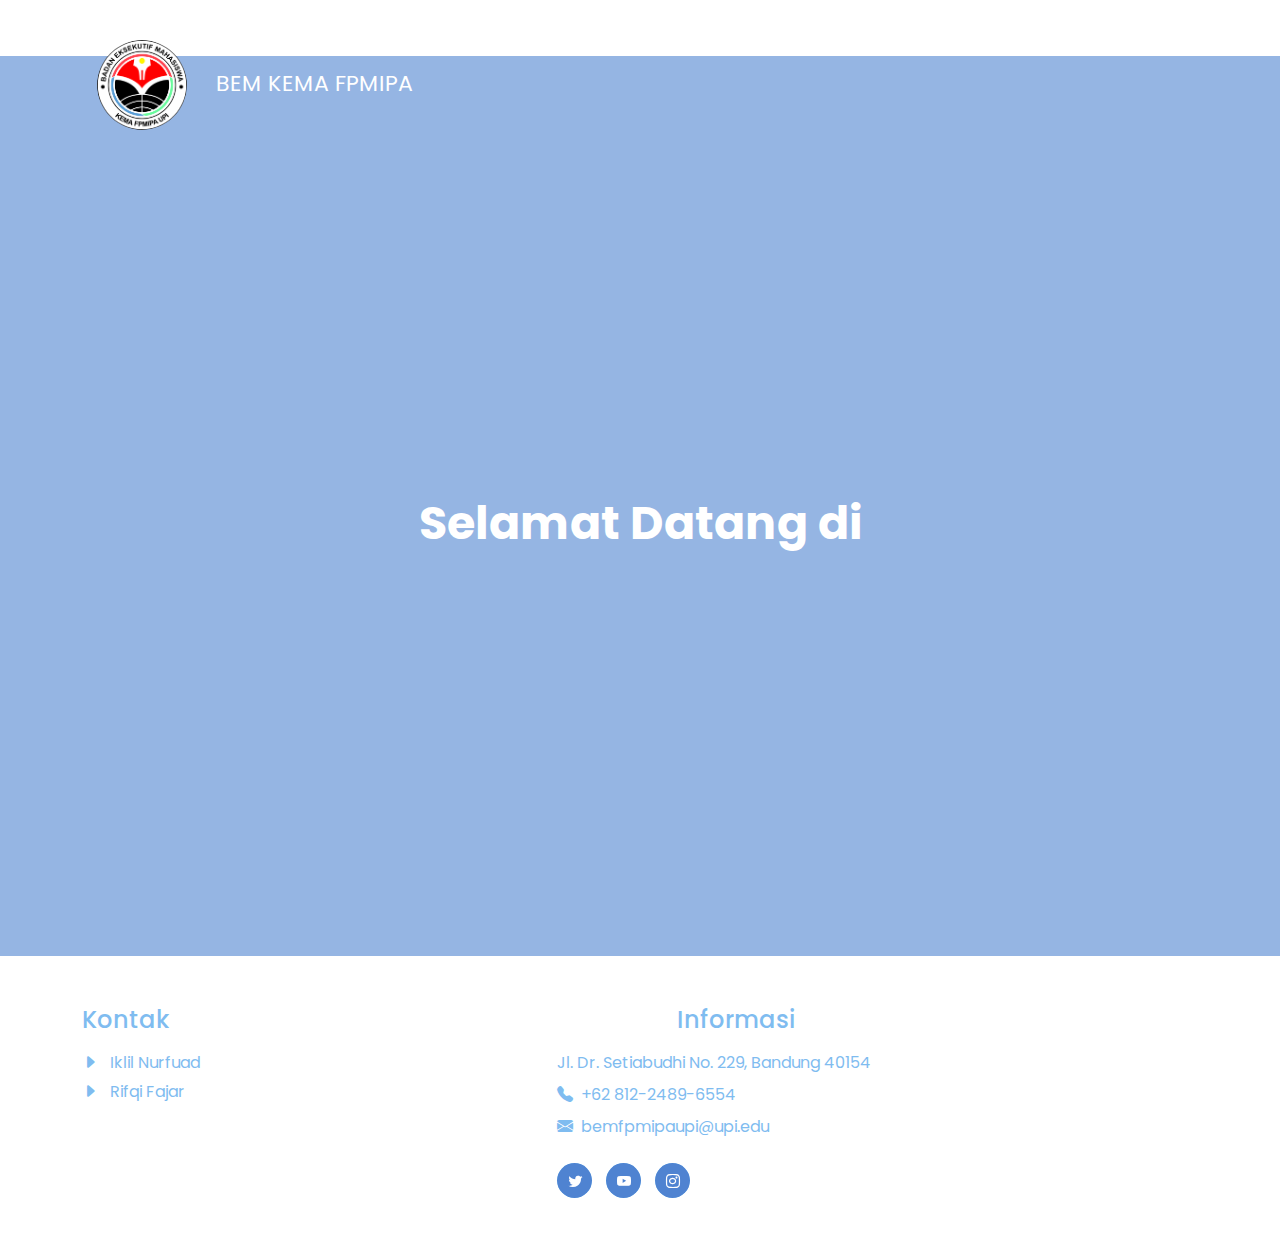
==== commit e91ccf74: "fix: add sticky top to navbar and padding-top to main section" ====
--- a/bidang.html
+++ b/bidang.html
@@ -22,7 +22,7 @@
     
     <body>
 
-        <nav class="navbar navbar-expand-lg">
+        <nav class="navbar navbar-expand-lg sticky-top">
             <div class="container">
                 <a class="navbar-brand" href="index.html">
                     <img src="images/logo-kema.png" class="logo img-fluid" alt="">
@@ -32,7 +32,7 @@
             </div>
         </nav>
 
-        <main>
+        <main style="padding-top: 56px;">
 
             <section class="hero-section hero-section-full-height d-flex justify-content-center align-items-center">
                 <div id="status-overlay" class="section-overlay"></div>
